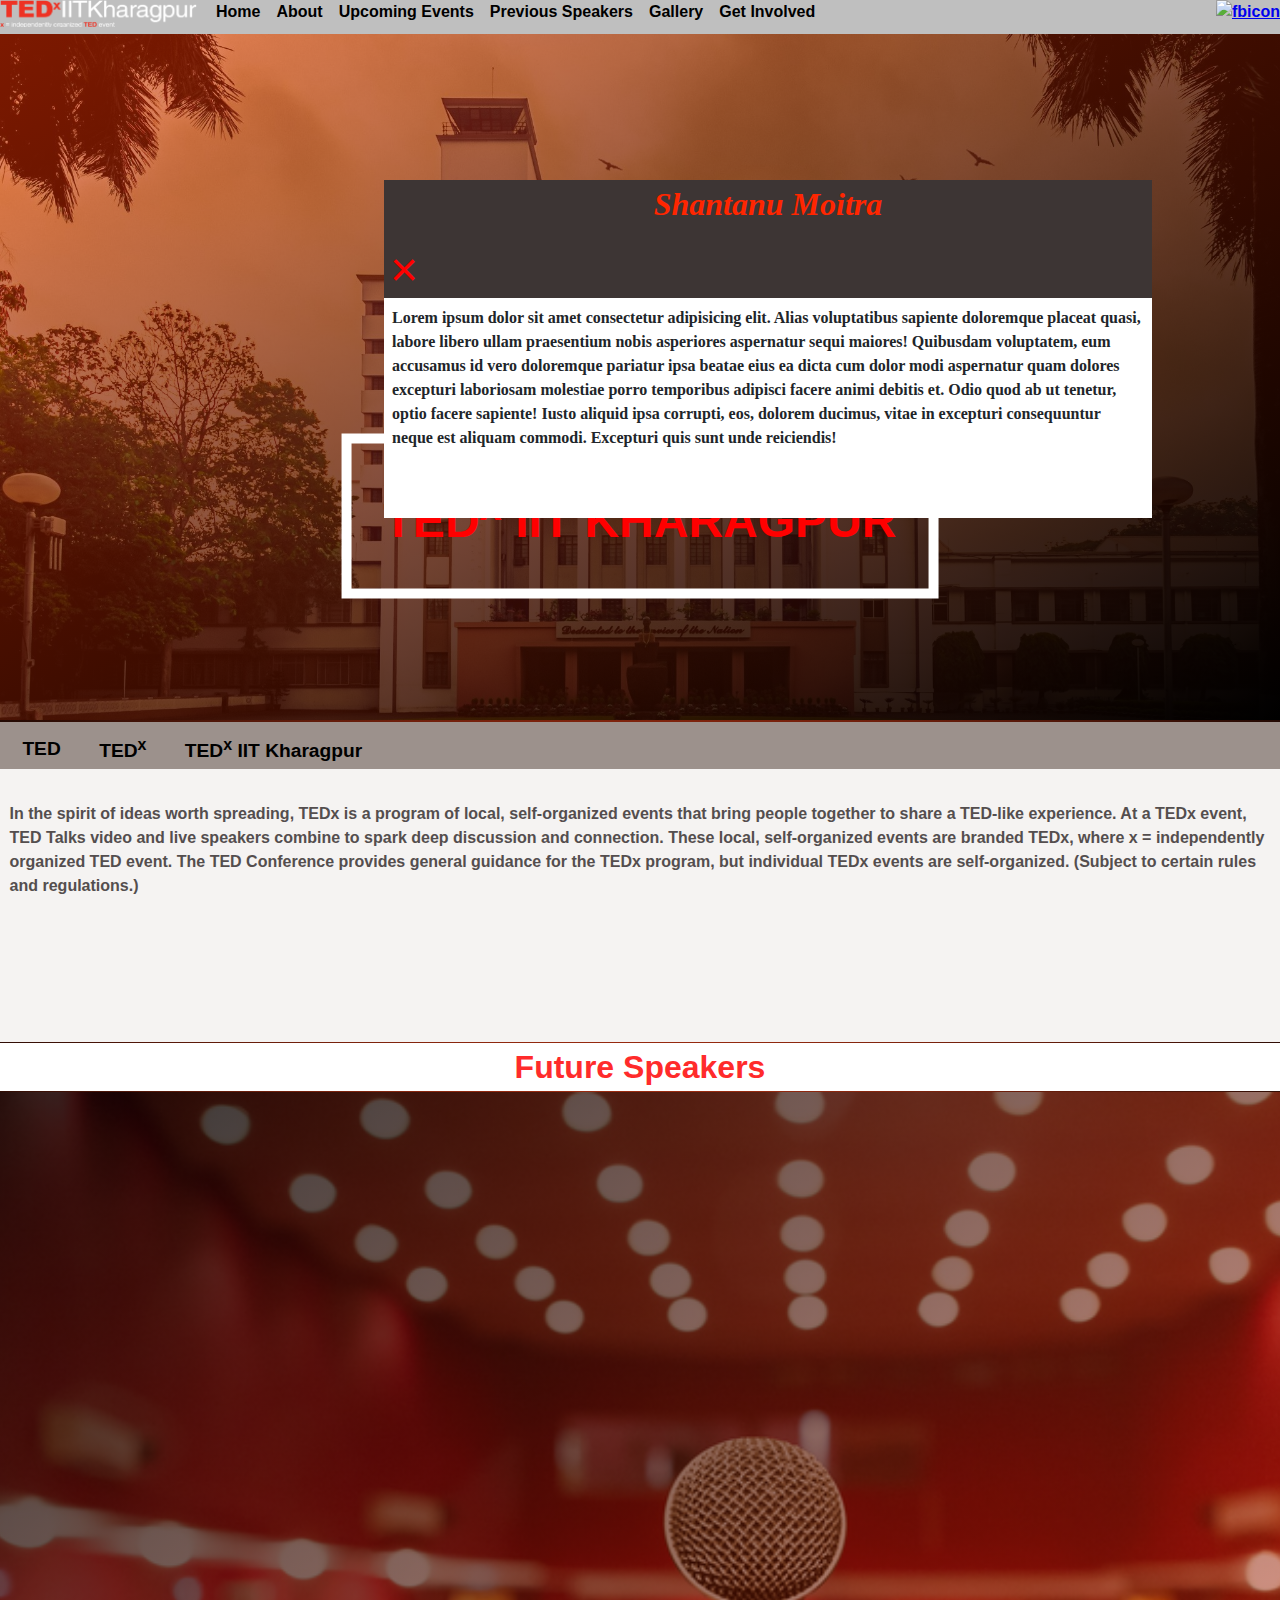
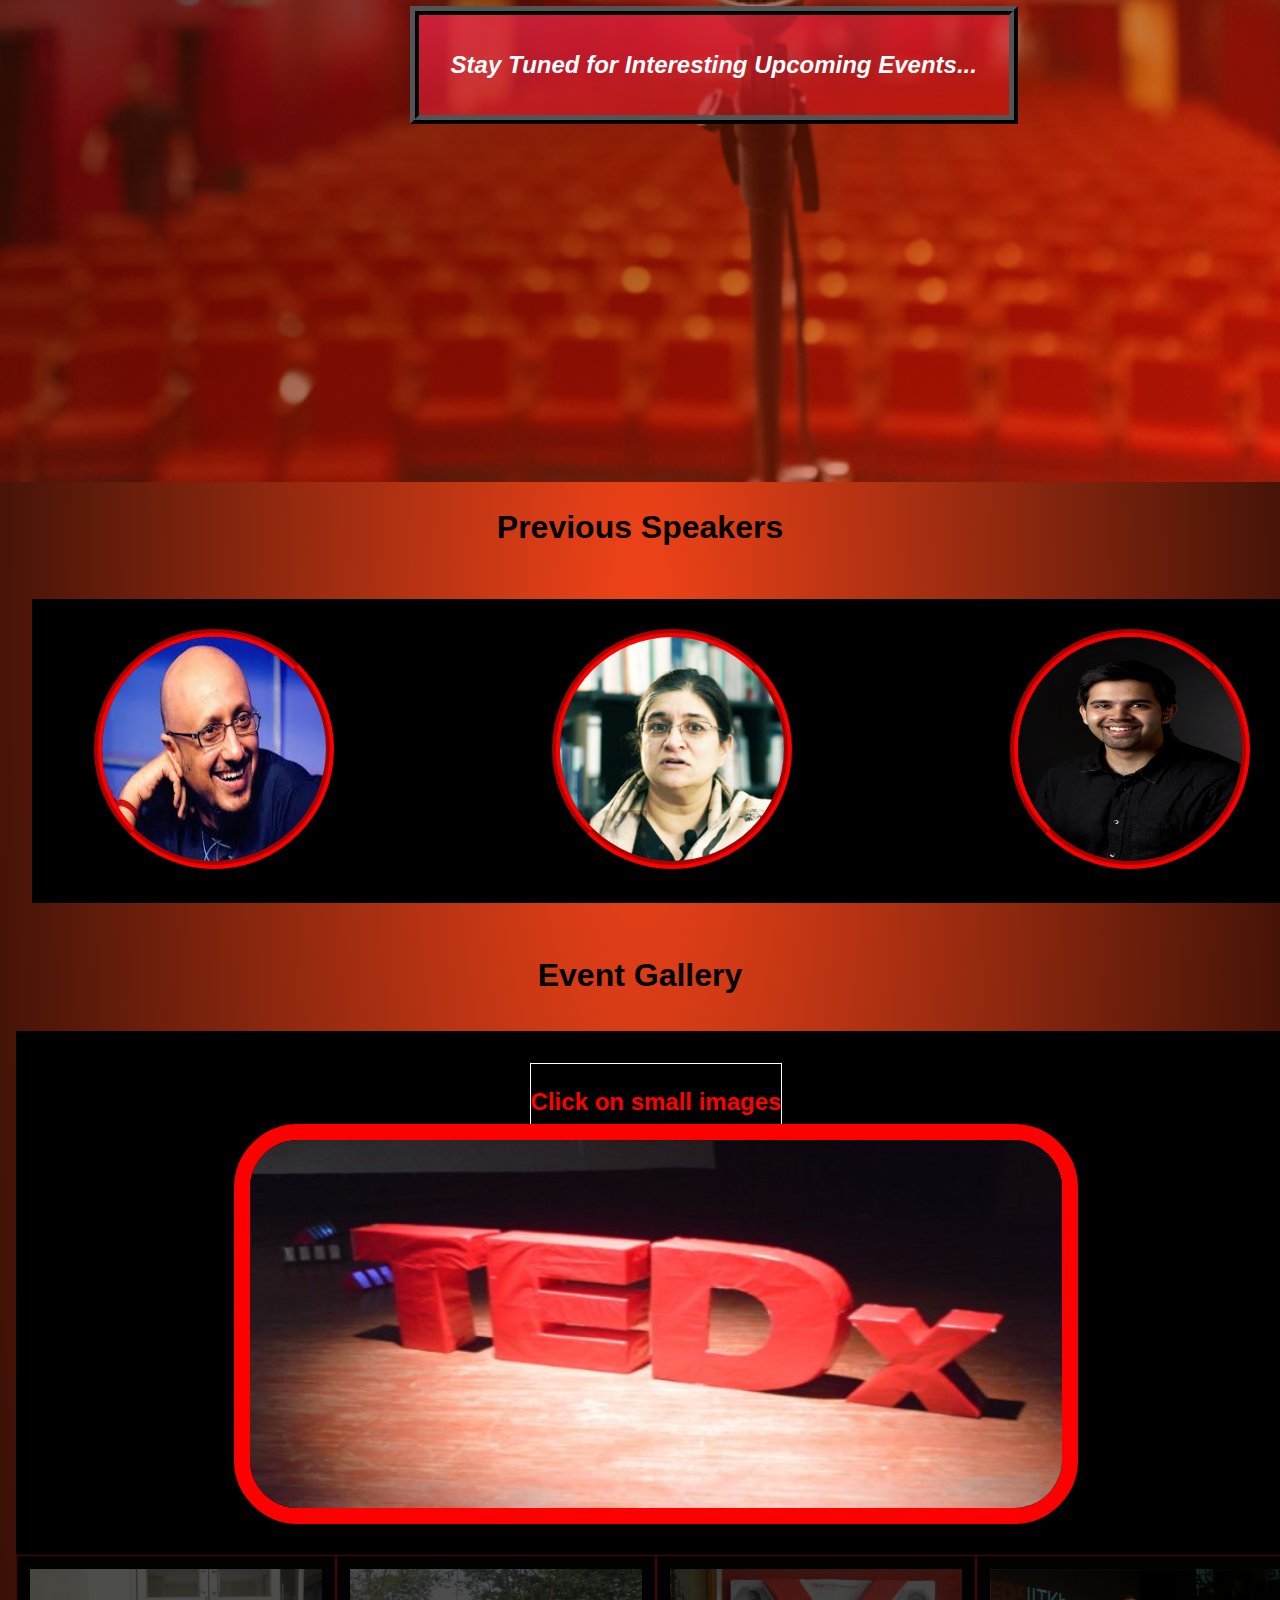
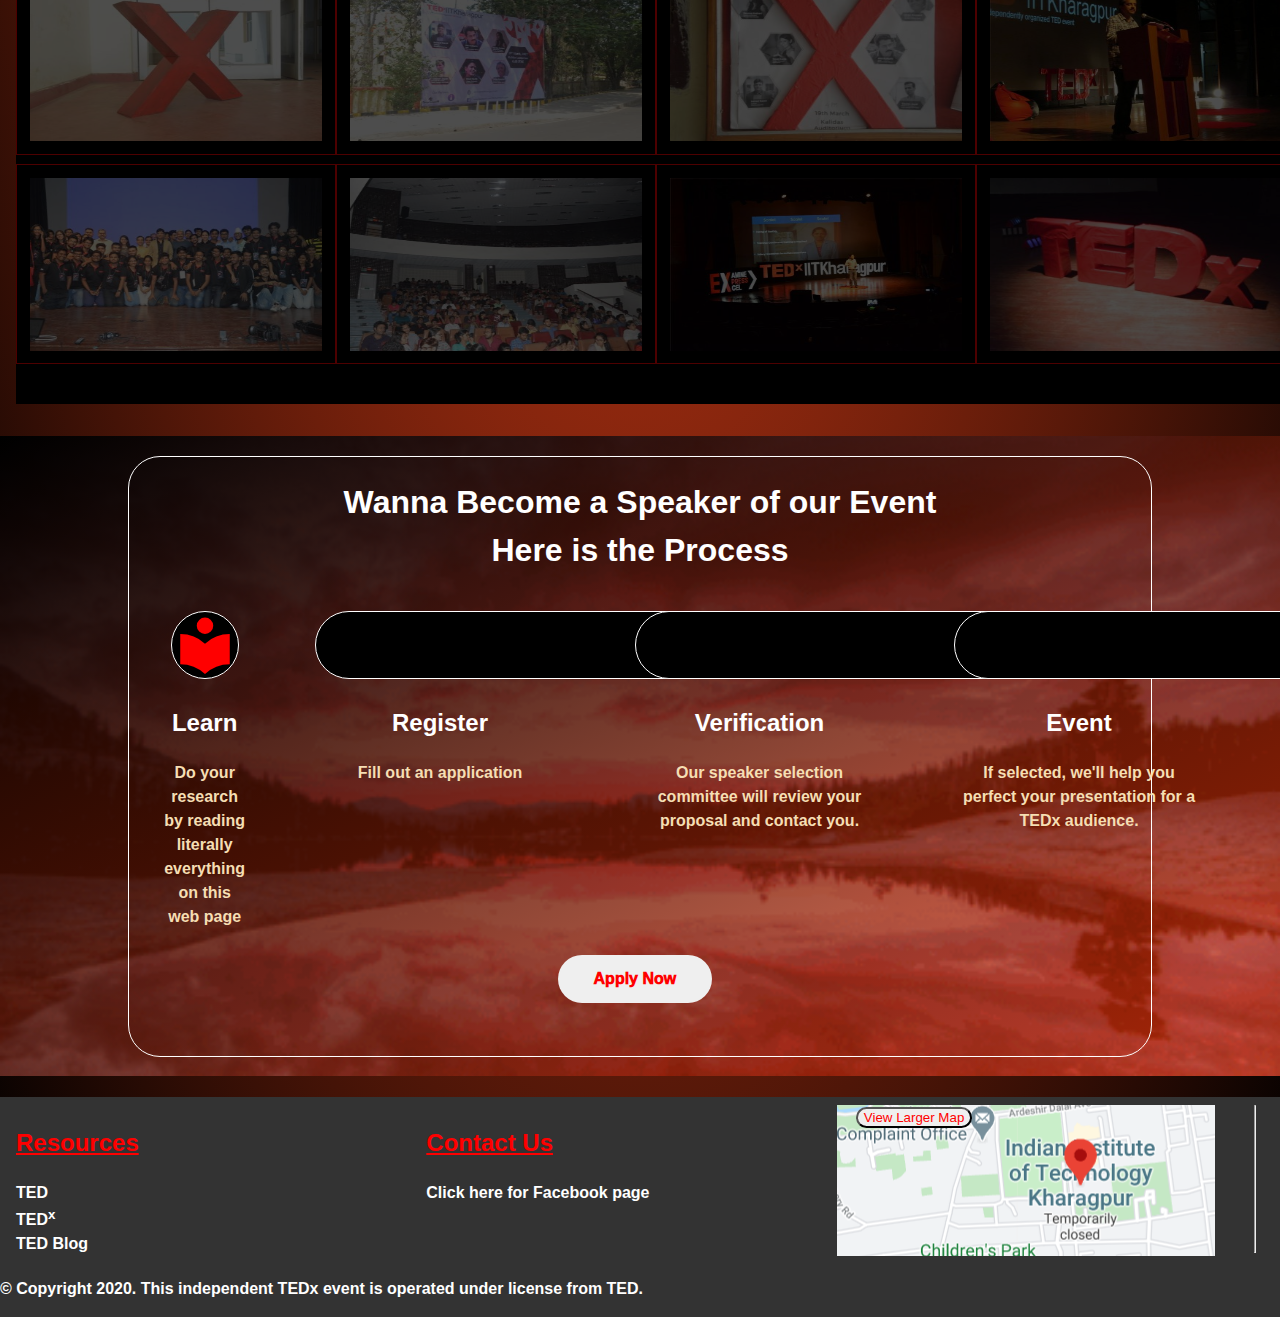
==== index.html @ 4b550d35 "first commit" ====
<!DOCTYPE html>
<html>
<head>
     <meta name="theme-color" content="#a51e15" />
	<meta charset = "UTF-8"/>
	<meta http-equiv = "X-UA-Compatible" content = "ie-edge"/>
	<meta name="viewport" content="width=device-width, initial-scale=1.0, maximum-scale=1.0, user-scalable=no">
	<title>TEDxIITKharagpur DemoSite | 2020</title>
     <link rel="icon" href="images/favicon.png" type="image/gif" sizes="16x16">
	<link rel="stylesheet" type="text/css" href="wcss/assignment.css">

	<link rel="stylesheet" href="https://fonts.googleapis.com/icon?family=Material+Icons">
</head>
<body>
    <div class="navibar">
        <a class="navbar-logo" href="#home"><img width="200" src="images/logo.png" alt="logo for TEDx" title="TEDxIITKharagpur"></a>


		<a href="#home">Home</a>
		<a href="#about">About</a>
		<a href="#futprod">Upcoming Events</a> 
		<a href="#sp">Previous Speakers</a>
		<a href="#galry">Gallery</a>
		<a href ="#getin">Get Involved</a>
		 <a href="https://www.facebook.com/TEDxIITKharagpur/" style="float:right"class="navlinks"><img width = "40" height="30" src="https://image.flaticon.com/icons/svg/124/124010.svg" alt = "fbicon"></a>
	</div>
	<div class = "homepg" id = "home">
		<div class ="homehead" >TED<sup>x</sup> IIT KHARAGPUR </div>

	</div>


	<section class = "aboutpg" id = "about">
		<div class = "aboutheader">
			<button onclick = "displayAbout1()" class="abouttitle" id = "t1">
				<b>TED</b>
			</button>
			<button onclick = "displayAbout2()" class="abouttitle" id = "t2">
				<b>TED<sup>x</sup></b>
			</button>
			<button onclick = "displayAbout3()" class="abouttitle" id = "t3">
				<b>TED<sup>x</sup> IIT Kharagpur</b>
			</button>
			<div class="infotext" id = "info">
				<div class="aboutinfo1" id = "info1">
					<p>TED is a nonprofit organization devoted to Ideas Worth Spreading. Started as a four-day conference in California 30 years ago, TED has grown to support its mission with multiple initiatives. The two annual TED Conferences invite the world's leading thinkers and doers to speak for 18 minutes or less. Many of these talks are then made available, free, at TED.com. TED speakers have included Bill Gates, Jane Goodall, Elizabeth Gilbert, Sir Richard Branson, Nandan Nilekani, Philippe Starck, Ngozi Okonjo-Iweala, Sal Khan and Daniel Kahneman.</p>
				</div>
				<div class="aboutinfo2" id = "info2">
					<p>In the spirit of ideas worth spreading, TEDx is a program of local, self-organized events that bring people together to share a TED-like experience. At a TEDx event, TED Talks video and live speakers combine to spark deep discussion and connection. These local, self-organized events are branded TEDx, where x = independently organized TED event. The TED Conference provides general guidance for the TEDx program, but individual TEDx events are self-organized. (Subject to certain rules and regulations.)</p>
				</div>
				<div class="aboutinfo3" id = "info3">
					<p>In the spirit of ideas worth spreading, TED has created a program called TEDx. TEDx is a program of local, self-organized events that bring people together to share a TED-like experience. Our event is called TEDxIITKharagpur, where x = independently organized TED event. At our TEDxIITKharagpur event, TED Talks video and live speakers will combine to spark deep discussion and connection in a small group. The TED Conference provides general guidance for the TEDx program, but individual TEDx events, including ours, are self-organized.<br><span style ="color:red"><b>TED<sup>x</sup> IIT KGP</b></span></p>
				</div>
			</div>
		</div>
	</section>

	<div class = "heading" style= "color:#ff2b2b;background-color: white; margin:-1.28rem 0"><h1>Future Speakers</h1></div>
	<section class = "futureSpeakers" id = "futprod">
		<div class = "fut_txt">Stay Tuned for Interesting Upcoming Events...</div>
	</section>

	<!--Speakers-->
	<div class="popupbox" id = "pop1">
		<div class="popup ">
			<div class="popheader">
				<div class="poptitle"><b><i>Shantanu Moitra</i></b></div>
				<button class="closepop">&times;</button>
			</div>
			<div class="poprow">Lorem ipsum dolor sit amet consectetur adipisicing elit. Alias voluptatibus sapiente doloremque placeat quasi, labore libero ullam praesentium nobis asperiores aspernatur sequi maiores! Quibusdam voluptatem, eum accusamus id vero doloremque pariatur ipsa beatae eius ea dicta cum dolor modi aspernatur quam dolores excepturi laboriosam molestiae porro temporibus adipisci facere animi debitis et. Odio quod ab ut tenetur, optio facere sapiente! Iusto aliquid ipsa corrupti, eos, dolorem ducimus, vitae in excepturi consequuntur neque est aliquam commodi. Excepturi quis sunt unde reiciendis!</div>
		</div>
	</div>
	<p></p>
	<div class = "heading"><h1>Previous Speakers</h1></div>
	<section class = "speakers" id = "sp">
		<a href = "#pop1">
		<button class = "spcard" onclick = "popup1()">
		 <figure class = "spimgpg">
			<img class = "spimg" src = "images/sp1.jpg">
			<figcaption class = "spcaption">
				<b><i>Shantanu Moitra<br></i></b>Bollywood Music Composer 
			</figcaption>
		</figure>
		</button>
		</a>
		<a href = "#pop2">
		<button class = "spcard" onclick = "popup2()">
		<figure class = "spimgpg">
			<img class = "spimg" src = "images/sp3.jpg">
			<figcaption class = "spcaption">
				<b><i>Puja Marwaha</i></b><br>CEO, Child Rights and You(CRY)
			</figcaption>
		</figure>
		</button>
		</a>
		<a href = "#pop3">
		<button class = "spcard"onclick = "popup3()">
		<figure class = "spimgpg">
			<img class = "spimg" src = "images/sp2.jpg">
			<figcaption class = "spcaption">
				<b><i>Dr.Jagdish Chaturvedi</i></b><br>Medical Innovator
			</figcaption>
		</figure>
		</button>
		</a>
	</section>



	<div class = "heading"><h1>Event Gallery</h1></div>
	<section class = "gallery" id = "galry">
	<div class="gallerybimg" id = "galry">
		<div class="galtext"><h2 style = "color:#ff0000">Click on small images</h2></div>
		<img src = "images/gallery8big.jpg" alt = "gallery photos" class= "gallerydispimg"> 
	</div>
	<a href = "#galry">
	<div class = "row">
		<img src = "images/gallery1small.jpg" alt = "gallery photos" >
		<img src = "images/gallery2small.jpg" alt = "gallery photos" >
		<img src = "images/gallery3small.jpg" alt = "gallery photos" >
		<img src = "images/gallery4small.jpg" alt = "gallery photos" >
	</div>
	<div class = "row">
		<img src = "images/gallery5small.jpg" alt = "gallery photos" >
		<img src = "images/gallery6small.jpg" alt = "gallery photos" >
		<img src = "images/gallery7small.jpg" alt = "gallery photos" >
		<img src = "images/gallery8small.jpg" alt = "gallery photos" >
	</div>
	</a>


	</section>


	<section class = "involvepg" id = "getin">
		<div class="innerbox">
			<div class = "heading" style="color:white"><h1>Wanna Become a Speaker of our Event<br><span>Here is the Process</span></h1></div>
			<div class="irow">
				<div class="icol">
					<i class = "material-icons iconstyle " style = "color:red;font-size: 66px;">local_library</i>
					<h2 style="color:white">Learn</h2>
					<p style = "color:wheat">Do your research by reading literally everything on this web page</p>
				</div>
				<div class="icol">
					<i class = "material-icons iconstyle " style = "color:red;font-size: 66px;">post_add</i>
					<h2 style="color:white">Register</h2>
					<p style = "color:wheat">Fill out an application</p>
				</div>
				<div class="icol">
					<i class = "material-icons iconstyle " style = "color:red;font-size: 66px;">how_to_reg</i>
					<h2 style="color:white">Verification</h2>
					<p style = "color:wheat">Our speaker selection committee will review your proposal and contact you.</p>
				</div>
				<div class="icol">
					<i class = "material-icons iconstyle " style = "color:red;font-size: 66px;">emoji_people</i>
					<h2 style="color:white">Event</h2>
					<p style = "color:wheat">If selected, we'll help you perfect your presentation for a TEDx audience.</p>
				</div>
			</div>
			<a href = "#futprod"><button class="applybutton">Apply now</button></a>
		</div>
		
	</section> 

	<section class = "footerpg">
		<div class = "footer">
		<h2 style = "color:#ff0000"><u>Resources</u></h2>
		<a href = "https://www.ted.com/" target ="_blank" class = "footlinks"><b>TED</b></a><br>
		<a href = "https://www.ted.com/about/programs-initiatives/tedx-program" target ="_blank" class = "footlinks"><b>TED<sup>x</sup></b></a><br>
		<a href = "https://blog.ted.com/" target ="_blank"class = "footlinks" ><b>TED Blog</b></a>
		</div><br>
		<div class = "footer">
		<h2 style = "color:#ff0000"><u>Contact Us</u></h2>
		<a href = "https://www.facebook.com/TEDxIITKharagpur/" style="text-decoration:none;color:white"><b>Click here for Facebook page</b></a>
		</div>
		<div class = "footer footimg">
			<a href= "https://www.google.com/maps/place/Indian+Institute+of+Technology+Kharagpur/@22.314927,87.310531,14z/data=!4m5!3m4!1s0x0:0x6f2f20dd0c0d6793!8m2!3d22.3149274!4d87.3105311?hl=en-US", target = "_blank", style="text-decoration:none;color:white"> <button class = "mapbutton">View Larger Map</button></a>
		</div>
		<hr>
		<p style = "color:white"><b>© Copyright 2020. This independent TEDx event is operated under license from TED.</b></p>
	</section>



	<script type = "text/javascript" src = "js/gallery.js"></script>
	<script type = "text/javascript" src = "js/aboutpg.js"></script>
	<script type = "text/javascript" src = "js/popup.js"></script>
</body>
</html>
---- wcss/assignment.css ----
html{
scroll-behavior: smooth;
}
*, ::after, ::before {
	box-sizing: border-box;
 }
body {
	width:100%;
margin: 0;
font-family: -apple-system,BlinkMacSystemFont,"Segoe UI",Roboto,"Helvetica Neue",Arial,sans-serif,"Apple Color Emoji","Segoe UI Emoji","Segoe UI Symbol";
font-size: 1rem;
font-weight: 600;
line-height: 1.5;
color: #212529;
text-align: left;
background-image:radial-gradient(#ff471a -5%,rgb(0, 0, 0));
background-repeat: no-repeat;
overflow-x: hidden;
height:auto;

 }
 .navibar{
 overflow-x: hidden;
 backface-visibility: hidden;
 z-index:10;
 background-color: #bfbfbf;
 position:fixed;
 width:100%;
 }
 .navibar a:not(:last-child)
 {
display: block;
text-align: center;
 text-decoration: none;
 color: black;
 text-emphasis: bold;
 font-weight: bold;
 font-style: "Arial Black", Gadget, sans-serif;
 float:left;
 margin-right: 1rem;
}
.navibar a:last-child
{
margin-left:-5rem;
}
 .navibar a:hover:not(:last-child):not(:first-child)
{
padding-top:0.1rem;
border-bottom: 4px solid black;
border-radius:100px;
}
.navibar a:active
{
border: none;
}
.homepg
{
background-image:repeating-linear-gradient(to right bottom,
rgba(255, 51, 0,0.5),
rgba(0, 0, 0,1)), url('../images/home.jpg');
background-repeat:no-repeat;
background-size: cover;
background-position:top;
height:45rem;
width:100%;
position:static;
}
.homehead
{
position: absolute;
color:red;
top:50%;
left: 50%;
transform:translate(-50%,-10%);
font-size:3rem;
border: 10px solid white;
padding:2rem;
text-align: center;
}




.aboutpg
{
	width:100%;
	height:20rem;
	background-color:#f5f3f2;
	position: relative;
}
.aboutheader
{
	display:flex;
	height:15%;
	margin: 0.1rem 0 1rem 0;
	background-color:#9c918c;
	border-bottom: 0.01rem solid #f5f3f2 ;
}
.abouttitle
{
	outline:none;
	border:none;
	background-color:#9c918c;
	font-size:1.2rem;
	cursor:pointer;
	margin-top: 0.5rem;
	margin-left: 0.4rem;
	padding:0 1rem;
	transition: all 0.3s ease;
	
}

.abouttitle:hover{
	color:red;
	background-color: #f5f3f2;
	border-top: 0.01rem solid black;
	border-left: 0.01rem solid black;
	border-right: 0.01rem solid black;
	border-bottom:0.01rem solid #f5f3f2;
	border-top-left-radius:0.6rem;
	border-top-right-radius:0.6rem ;
}
.infotext
{
	font-size: 1rem;
	display:flex;
	position:absolute;
	top:10%;
	color:#544e4e;
	margin:2rem 0.6rem;
}
.aboutinfo1
{
	display:none;
}
.aboutinfo2
{
	
}
.aboutinfo3
{
	display:none;
}



.futureSpeakers
{
width:100%;
height:110vh;
background-image:repeating-linear-gradient(to right bottom,
rgba(0, 0, 0,0.8),rgba(255, 51, 0,0.4)
), url("../images/futsp.jpg");
background-repeat:no-repeat;
background-size: cover;
background-position:center;
position: relative;
}
.fut_txt
{
position: absolute;
top: 52%;
left:32%;
color:white;
background-image: linear-gradient(to right bottom,
rgba(233, 38, 71, 0.8),rgba(226, 15, 15, 0.4));
font-style: italic;
font-size:1.5rem;
border: 0.6rem ridge black;
text-align:center;
padding:2rem;
}

		/* ------- Speakers Section css code
								-----------*/

.speakers
{
width:100%;
max-height:424rem;
margin:3rem 2rem 3rem 2rem;
box-shadow: none;
display:flex;
flex-shrink: 1;
flex-wrap: wrap;
justify-content: space-between;
background-color:black;
}
.heading
{
	color:rgb(0, 0, 0);
	font-family:Verdana, Arial, Helvetica, sans-serif;
	text-align:center;
	transition: all 0.2s ease 0s;
}
.heading:hover
{
	letter-spacing: 0.12rem;
}
.spcard
{
	outline: none;
	background-color: black;
	border:none;
float:left;
margin: 1rem;
overflow: hidden;
position: relative;
transition: all 0.3s ease 0s;
}
.spimgpg
{
 /*position: relative;*/
}
.spcard .spimg
{
border: 0.5rem groove red;
width: 15rem;
height:15rem;
border-radius:10rem;

}
.spcard:hover .spimg
{
border: 0.6rem groove #cc0000;
border-radius:3rem;
transform:scale(0.9);
}
.popupbox{
	position:fixed;
	top:20%;
	left:30%;
	width:60vw;
	height:35vh;
	z-index:100;
	
}
.popup
{
	
	height:100%;
	width: 100%;
	background-color:#3d3534 ;
	z-index:100;
}
.poptitle
{
	text-align:center;
	color:#ff2600;
	font-size:2rem;
	margin-bottom:0.8rem;
	font-family:  Medium sans-serif;
}
.closepop
{
	border:none;
	outline:none;
	font-size: 3rem;
	background-color:#3d3534 ;
	color:red;
}
.poprow
{
	height:70%;
	background-color: white;
	padding:0.5rem;
	font-family: cursive;
}
.spcaption
{
display:block;
width: 120%;
height:auto;
opacity:0;
position: absolute;
top:50%;
left:-10%;
background-color:red;
color:white;
text-align:center;
border: 0.3rem solid white;
backface-visibility: hidden;
transition: all 0.2s ease-out 0s;

}
.spimgpg:hover .spcaption
{
	opacity:1;
	transform:translate(0,180%);
}

.gallery
{
	background-color: black;
	width:100%;
	margin: 2rem 1rem;
	padding-top:2rem;
}
.galtext{
	display:flex;
	border:0.01rem solid white;
	margin-bottom:-1rem;


}
.gallerybimg
{

	display:flex;
	flex-direction: column;
	justify-content: center;
	align-items: center;
	padding-bottom: 1rem;
}
.gallerydispimg
{

	width:66%;
	height:25rem;
	border: 1rem solid red;
	border-radius:4rem;
}
.row
{
display:flex;
flex-direction: row;
padding-bottom:2.5rem;
}
.row:not(:last-child)
{
	margin-bottom:-1.9rem;
	padding-top:0.9rem;
}
.row img
{
height:200px;
flex-grow: 0.8;
 cursor: pointer;
 padding:0.8rem;
 opacity:0.3;
 transition:opacity 0.3s ease;
 border: 0.01rem solid red;
}
.row img:hover
{
	opacity:1;
}
.involvepg
{
	width:100%;
	height:40rem;
	background-image:repeating-linear-gradient(to right bottom,
	rgba(0, 0, 0,1),rgba(255, 51, 0,0.6)
	), url("../images/ted.gif");
	background-repeat: no-repeat;
	background-position: top;
	background-size: cover;
	margin-bottom:1.3rem;
	position: relative;
}
.innerbox
{
	position: absolute;
	top:3%;
	left:10%;
	height:94%;
	width:80%;
	border: 0.1rem solid white;
	border-radius: 2rem;
}
.irow
{
	width:100%;
	height:60%;
	display:flex;
	flex-direction:row;
	flex-grow: 1;
	margin-top: 1rem;

}
.icol{
	justify-content: center;
	align-items: center;
	text-align: center;
	width:25%;
	margin:0.8rem 2rem;
	padding:0.2rem;
}
.iconstyle
{
	background-color:black;
	border:0.1rem solid white;
	border-radius:20rem;
}
.applybutton
{
	position: absolute;
	left:42%;
	border:none;
	outline:none;
	width:15%;
	height:8%;
	text-transform: capitalize;
	float:center;
	color:red;
	font-size:medium ;
	font-weight:1000;
	border-radius: 10rem;
}
.applybutton:hover
{
	transform:translateY(-0.8px) scaleX(1.01119);
}
.applybutton:active
{
	transform:translateY(1px);
}
.applybutton::after
{
	content:"";
	display:inline-block;
	width:100%;
	height:100%;
	border-radius: 50px;
	position:absolute;
	transition: all 0.6s ease;
}
.applybutton:hover::after
{
	transform: scaleX(1.6) scaleY(1.2);
	opacity:0;

}


.footerpg
{
	display:flex;
	flex-wrap:wrap;
	flex-shrink: 0;
	background-color: #333333;
	width:100%;
}
.footer{

flex: 0 0 29.555%;
max-width: 33.333333%;
max-height:50%;
flex-direction: column;
margin:0.5rem 1rem 0.3rem 1rem;
}
.footlinks
{
	text-decoration: none;
	color:white;
	padding-bottom:0.8rem;
}
.footlinks:hover{
	color:red;

}
.footimg
{
	background-image: url('../images/map.png');
	background-repeat: no-repeat;
	background-position: left;
	width:100%;
}
.mapbutton
{
	margin-left:1.2rem;
	border-radius:10rem;
	color:red;
}
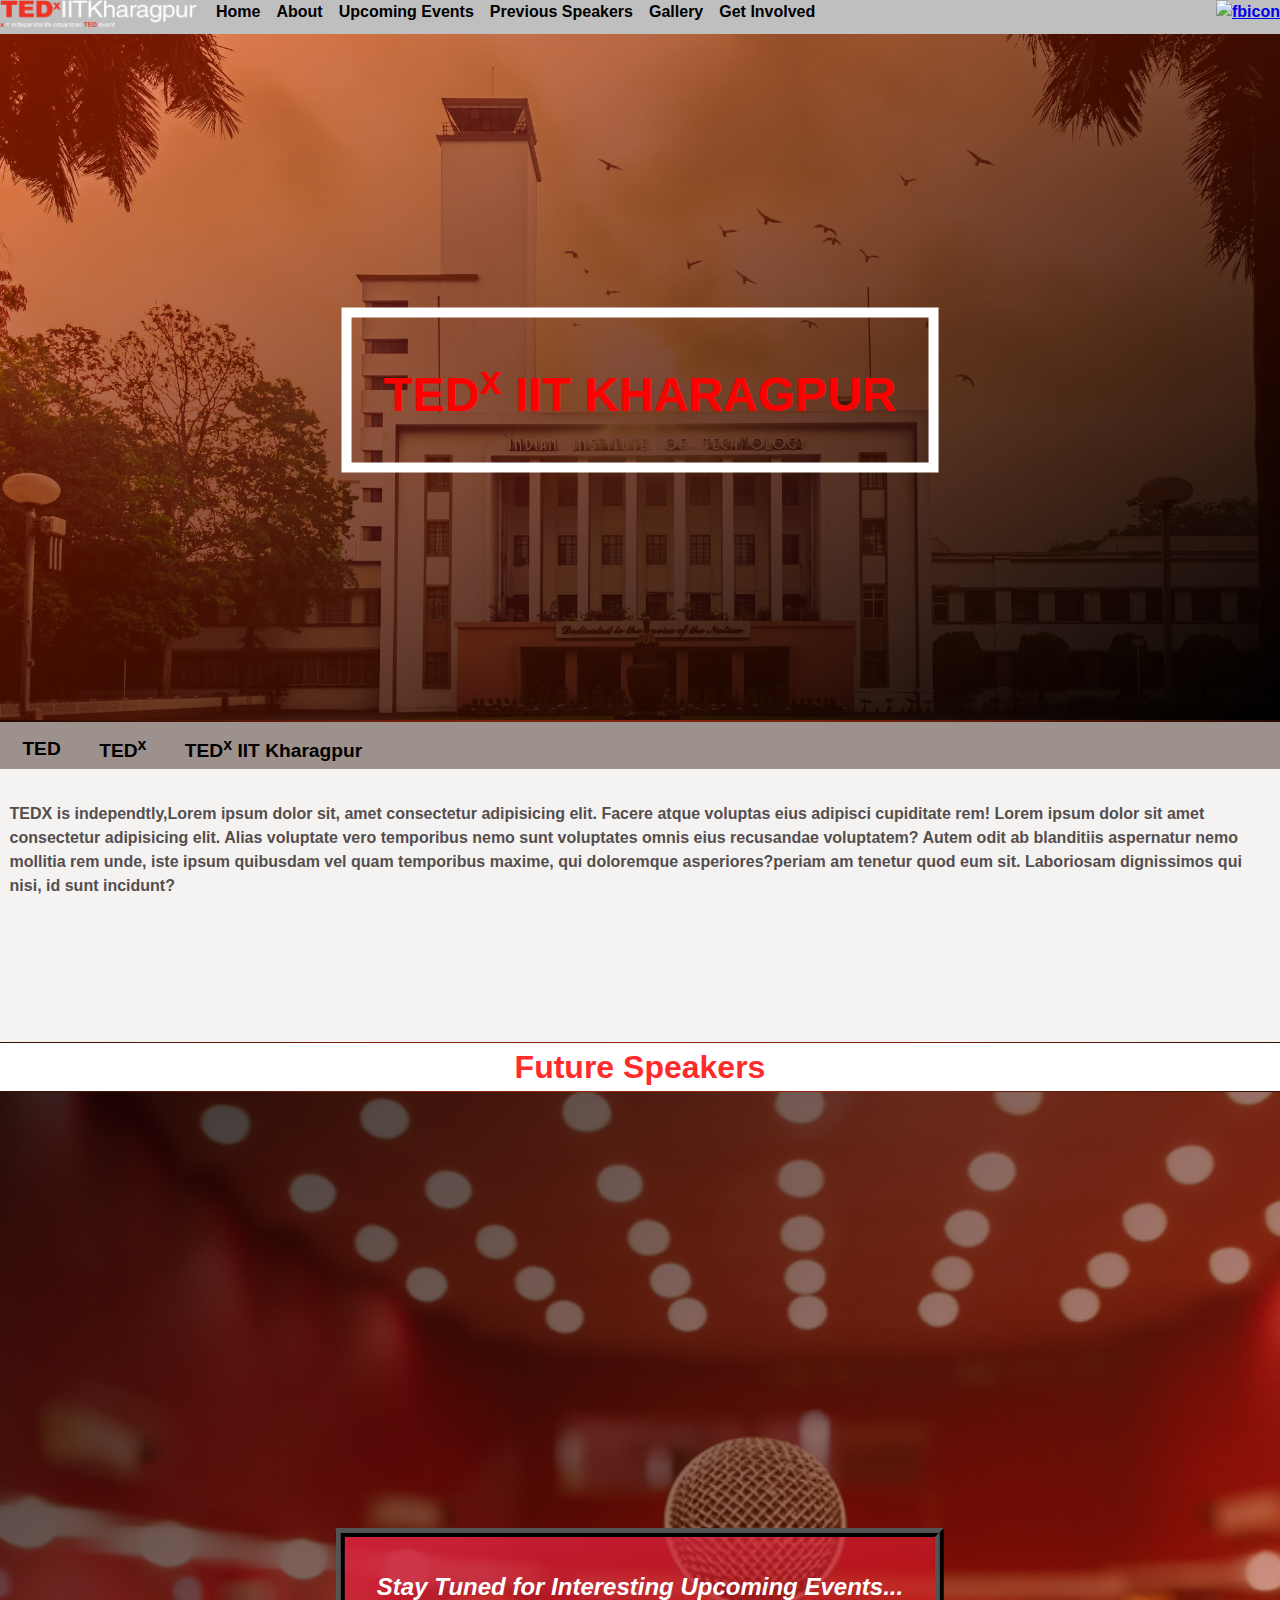
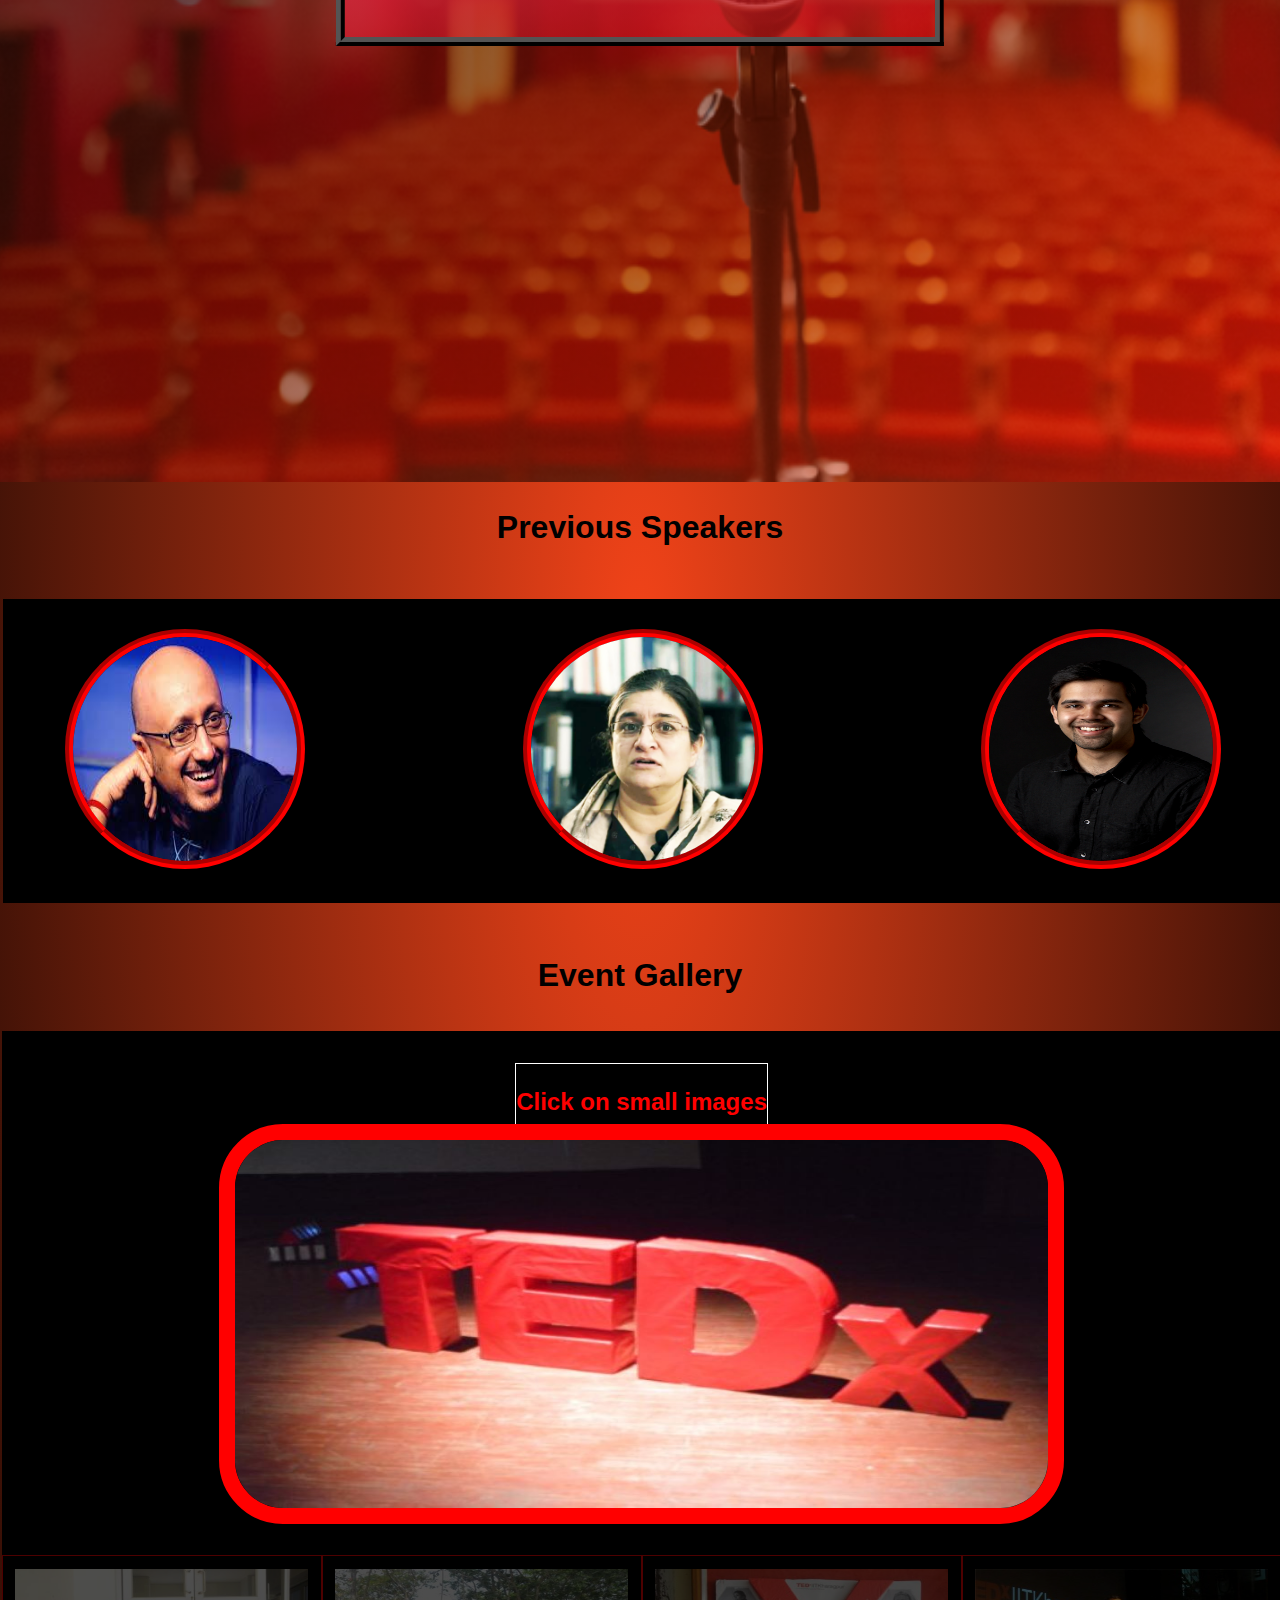
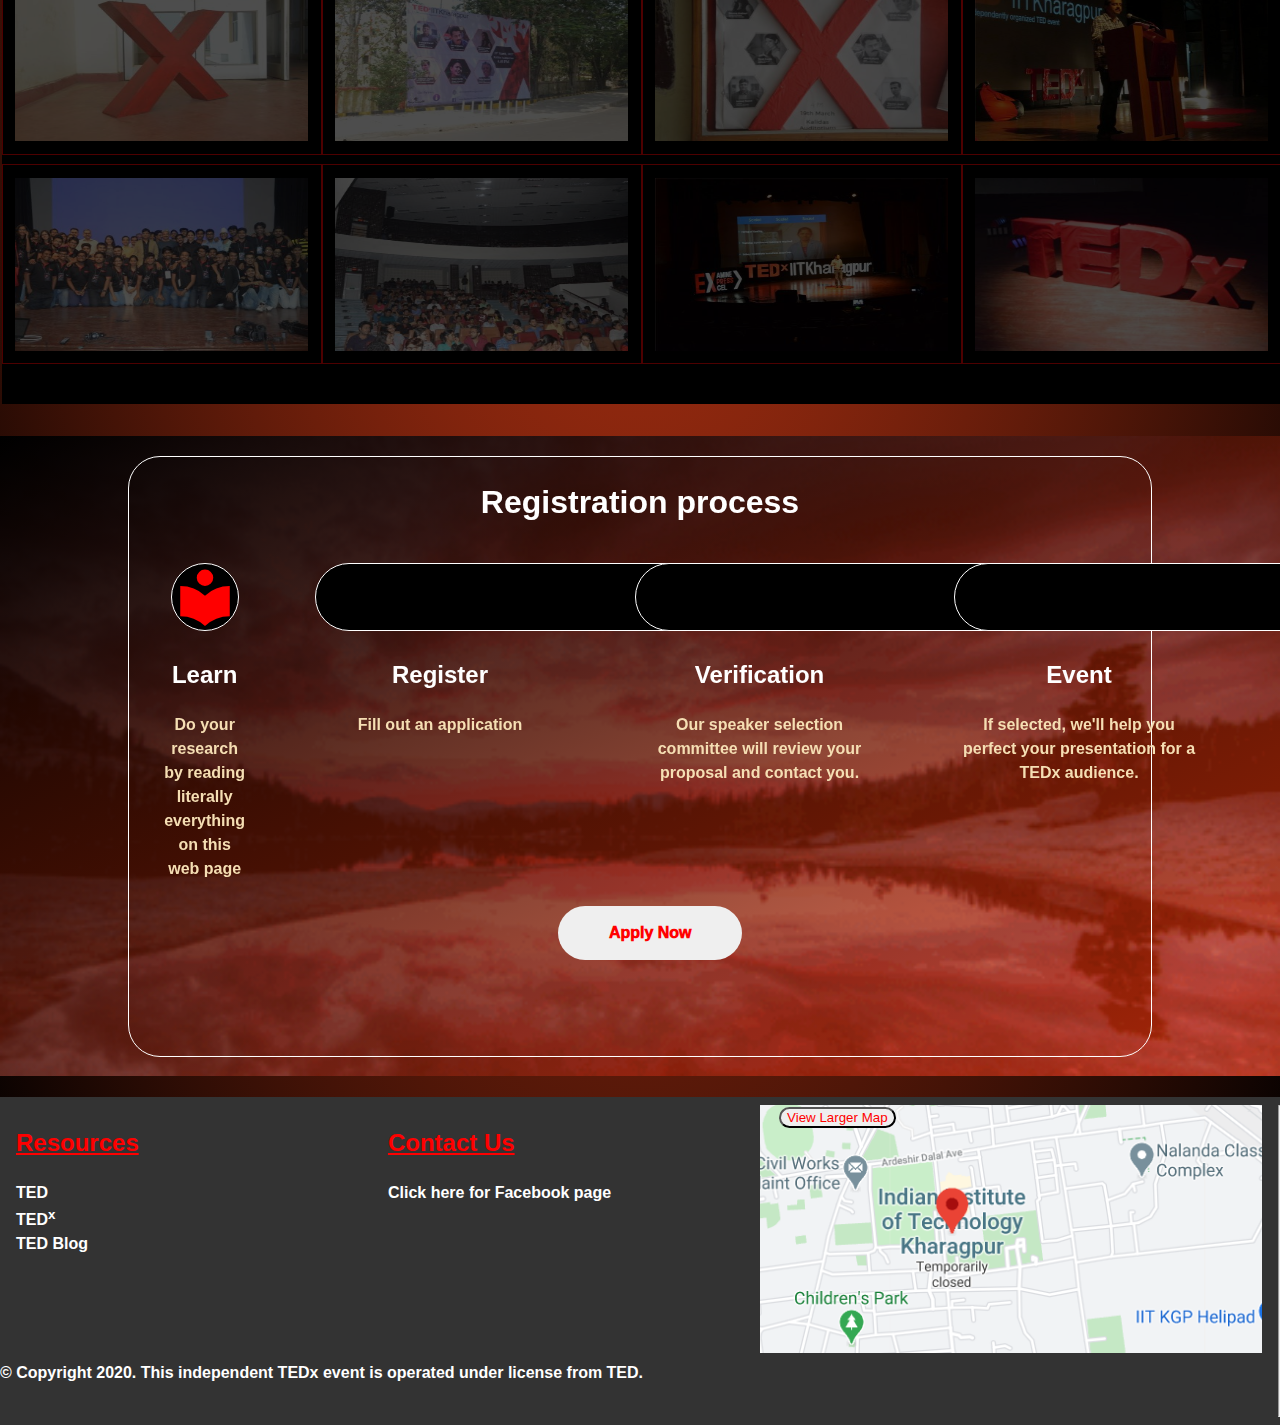
==== commit 9f22aeec: "first commit" ====
--- a/index.html
+++ b/index.html
@@ -43,13 +43,12 @@
 			</button>
 			<div class="infotext" id = "info">
 				<div class="aboutinfo1" id = "info1">
-					<p>TED is a nonprofit organization devoted to Ideas Worth Spreading. Started as a four-day conference in California 30 years ago, TED has grown to support its mission with multiple initiatives. The two annual TED Conferences invite the world's leading thinkers and doers to speak for 18 minutes or less. Many of these talks are then made available, free, at TED.com. TED speakers have included Bill Gates, Jane Goodall, Elizabeth Gilbert, Sir Richard Branson, Nandan Nilekani, Philippe Starck, Ngozi Okonjo-Iweala, Sal Khan and Daniel Kahneman.</p>
-				</div>
-				<div class="aboutinfo2" id = "info2">
-					<p>In the spirit of ideas worth spreading, TEDx is a program of local, self-organized events that bring people together to share a TED-like experience. At a TEDx event, TED Talks video and live speakers combine to spark deep discussion and connection. These local, self-organized events are branded TEDx, where x = independently organized TED event. The TED Conference provides general guidance for the TEDx program, but individual TEDx events are self-organized. (Subject to certain rules and regulations.)</p>
+					<p>TED is a nonprofit organization devoted to Ideas Worth Spreading. Started as a four-day  Lorem ipsum dolor, sit amet consectetur adipisicing elit. Eveniet ipsa accusamus quia optio, repellat maxime dignissimos voluptates saepe quis reiciendis praesentium dolorem sapiente? Nobis architecto perferendis error aperiam officiis, doloremque labore eveniet modi expedita perspiciatis enim magni animi dignissimos distinctio! </p>
+				</div>
+				<div class="aboutinfo2" id = "info2"><p>TEDX is independtly,Lorem ipsum dolor sit, amet consectetur adipisicing elit. Facere atque voluptas eius adipisci cupiditate rem! Lorem ipsum dolor sit amet consectetur adipisicing elit. Alias voluptate vero temporibus nemo sunt voluptates omnis eius recusandae voluptatem? Autem odit ab blanditiis aspernatur nemo mollitia rem unde, iste ipsum quibusdam vel quam temporibus maxime, qui doloremque asperiores?periam am tenetur quod eum sit. Laboriosam dignissimos qui nisi, id sunt incidunt?</p>
 				</div>
 				<div class="aboutinfo3" id = "info3">
-					<p>In the spirit of ideas worth spreading, TED has created a program called TEDx. TEDx is a program of local, self-organized events that bring people together to share a TED-like experience. Our event is called TEDxIITKharagpur, where x = independently organized TED event. At our TEDxIITKharagpur event, TED Talks video and live speakers will combine to spark deep discussion and connection in a small group. The TED Conference provides general guidance for the TEDx program, but individual TEDx events, including ours, are self-organized.<br><span style ="color:red"><b>TED<sup>x</sup> IIT KGP</b></span></p>
+					<p>IIT KGP TEDX,In the spirit of ideas worth spreading, TED has Lorem ipsum dolor sitt ea ipsam nobis ipsum, nullas laboriosam delectus libero suscipit?. At our TEDxIITKharagpur event, TED Talks video and live speakers will combine to spark Conference provides general guidance for the TEDx program, but individual TEDx events, including ours, are self-organized.<br><span style ="color:red"><b>TED<sup>x</sup> IIT KGP</b></span></p>
 				</div>
 			</div>
 		</div>
@@ -61,20 +60,40 @@
 	</section>
 
 	<!--Speakers-->
-	<div class="popupbox" id = "pop1">
+	<div class="modal" id="modal1">
 		<div class="popup ">
 			<div class="popheader">
 				<div class="poptitle"><b><i>Shantanu Moitra</i></b></div>
-				<button class="closepop">&times;</button>
-			</div>
-			<div class="poprow">Lorem ipsum dolor sit amet consectetur adipisicing elit. Alias voluptatibus sapiente doloremque placeat quasi, labore libero ullam praesentium nobis asperiores aspernatur sequi maiores! Quibusdam voluptatem, eum accusamus id vero doloremque pariatur ipsa beatae eius ea dicta cum dolor modi aspernatur quam dolores excepturi laboriosam molestiae porro temporibus adipisci facere animi debitis et. Odio quod ab ut tenetur, optio facere sapiente! Iusto aliquid ipsa corrupti, eos, dolorem ducimus, vitae in excepturi consequuntur neque est aliquam commodi. Excepturi quis sunt unde reiciendis!</div>
-		</div>
-	</div>
-	<p></p>
+				<button data-close-button class="closepop">&times;</button>
+			</div>
+			<div class="poprow"> <i>Bollywood Music Composer</i><br>adipisicing elit. Alias voluptatibus sapiente doloremque placeat quasi, labore libero ullam praesentium nobis asperiores aspernatur sequi maiores! Quibusdam voluptatem, eum accusamus id vero doloremque pariatur ipsa beatae eius ea dicta cum dolor modi aspernatur quam dolores excepturi laboriosam molestiae porro temporibus adipisci facere animi debitis et. Odio quod ab ut tenetur, optio facere sapiente! Iusto aliquid ipsa corrupti, eos, dolorem ducimus, vitae in excepturi consequuntur neque est aliquam commodi. Excepturi quis sunt unde reiciendis!</div>
+		</div>
+	</div>
+	<div class="modal" id="modal2">
+		<div class="popup ">
+			<div class="popheader">
+				<div class="poptitle"><b><i>Puja Marwaha</i></b></div>
+				<button data-close-button class="closepop">&times;</button>
+			</div>
+			<div class="poprow"> <i>CEO, Child Rights and You(CRY)</i><br>adipisicing elit. Alias voluptatibus sapiente doloremque placeat quasi, labore libero ullam praesentium nobis asperiores aspernatur sequi maiores! Quibusdam voluptatem, eum accusamus id vero doloremque pariatur ipsa beatae eius ea dicta cum dolor modi aspernatur quam dolores excepturi laboriosam molestiae porro temporibus adipisci facere animi debitis et. Odio quod ab ut tenetur, optio facere sapiente! Iusto aliquid ipsa corrupti, eos, dolorem ducimus, vitae in excepturi consequuntur neque est aliquam commodi. Excepturi quis sunt unde reiciendis!</div>
+		</div>
+	</div>
+	<div class="modal" id="modal3">
+		<div class="popup ">
+			<div class="popheader">
+				<div class="poptitle"><b><i>Dr.Jagdish Chaturvedi</i></b></div>
+				<button data-close-button class="closepop">&times;</button>
+			</div>
+			<div class="poprow"><i>Medical Innovator</i> <br>adipisicing elit. Alias voluptatibus sapiente doloremque placeat quasi, labore libero ullam praesentium nobis asperiores aspernatur sequi maiores! Quibusdam voluptatem, eum accusamus id vero doloremque pariatur ipsa beatae eius ea dicta cum dolor modi aspernatur quam dolores excepturi laboriosam molestiae porro temporibus adipisci facere animi debitis et. Odio quod ab ut tenetur, optio facere sapiente! Iusto aliquid ipsa corrupti, eos, dolorem ducimus, vitae in excepturi consequuntur neque est aliquam commodi. Excepturi quis sunt unde reiciendis!</div>
+		</div>
+	</div>
+	<div id="overlay">
+
+	</div>
 	<div class = "heading"><h1>Previous Speakers</h1></div>
 	<section class = "speakers" id = "sp">
 		<a href = "#pop1">
-		<button class = "spcard" onclick = "popup1()">
+		<button data-modal-target="#modal1" class = "spcard spbutton" >
 		 <figure class = "spimgpg">
 			<img class = "spimg" src = "images/sp1.jpg">
 			<figcaption class = "spcaption">
@@ -84,7 +103,7 @@
 		</button>
 		</a>
 		<a href = "#pop2">
-		<button class = "spcard" onclick = "popup2()">
+		<button data-modal-target="#modal2" class = "spcard spbutton">
 		<figure class = "spimgpg">
 			<img class = "spimg" src = "images/sp3.jpg">
 			<figcaption class = "spcaption">
@@ -94,7 +113,7 @@
 		</button>
 		</a>
 		<a href = "#pop3">
-		<button class = "spcard"onclick = "popup3()">
+		<button data-modal-target="#modal3" class = "spcard spbutton">
 		<figure class = "spimgpg">
 			<img class = "spimg" src = "images/sp2.jpg">
 			<figcaption class = "spcaption">
@@ -120,7 +139,7 @@
 		<img src = "images/gallery3small.jpg" alt = "gallery photos" >
 		<img src = "images/gallery4small.jpg" alt = "gallery photos" >
 	</div>
-	<div class = "row">
+	<div class = "row rcol">
 		<img src = "images/gallery5small.jpg" alt = "gallery photos" >
 		<img src = "images/gallery6small.jpg" alt = "gallery photos" >
 		<img src = "images/gallery7small.jpg" alt = "gallery photos" >
@@ -134,7 +153,7 @@
 
 	<section class = "involvepg" id = "getin">
 		<div class="innerbox">
-			<div class = "heading" style="color:white"><h1>Wanna Become a Speaker of our Event<br><span>Here is the Process</span></h1></div>
+			<div class = "heading" style="color:white"><h1>Registration process</h1></div>
 			<div class="irow">
 				<div class="icol">
 					<i class = "material-icons iconstyle " style = "color:red;font-size: 66px;">local_library</i>
@@ -177,8 +196,8 @@
 			<a href= "https://www.google.com/maps/place/Indian+Institute+of+Technology+Kharagpur/@22.314927,87.310531,14z/data=!4m5!3m4!1s0x0:0x6f2f20dd0c0d6793!8m2!3d22.3149274!4d87.3105311?hl=en-US", target = "_blank", style="text-decoration:none;color:white"> <button class = "mapbutton">View Larger Map</button></a>
 		</div>
 		<hr>
-		<p style = "color:white"><b>© Copyright 2020. This independent TEDx event is operated under license from TED.</b></p>
-	</section>
+	</section>
+	<p style = "color:white; background-color:  #333333; margin:-4rem 0"><b>© Copyright 2020. This independent TEDx event is operated under license from TED.</b></p>
 
 
 
--- a/wcss/assignment.css
+++ b/wcss/assignment.css
@@ -6,14 +6,14 @@
 	box-sizing: border-box;
  }
 body {
-	width:100%;
+width:100%;
 margin: 0;
 font-family: -apple-system,BlinkMacSystemFont,"Segoe UI",Roboto,"Helvetica Neue",Arial,sans-serif,"Apple Color Emoji","Segoe UI Emoji","Segoe UI Symbol";
 font-size: 1rem;
 font-weight: 600;
 line-height: 1.5;
 color: #212529;
-text-align: left;
+text-align: left;  
 background-image:radial-gradient(#ff471a -5%,rgb(0, 0, 0));
 background-repeat: no-repeat;
 overflow-x: hidden;
@@ -64,13 +64,13 @@
 background-position:top;
 height:45rem;
 width:100%;
-position:static;
+position:relative;
 }
 .homehead
 {
 position: absolute;
 color:red;
-top:50%;
+top:45%;
 left: 50%;
 transform:translate(-50%,-10%);
 font-size:3rem;
@@ -160,8 +160,9 @@
 .fut_txt
 {
 position: absolute;
-top: 52%;
-left:32%;
+top: 50%;
+left:50%;
+transform:translate(-50%,-50%);
 color:white;
 background-image: linear-gradient(to right bottom,
 rgba(233, 38, 71, 0.8),rgba(226, 15, 15, 0.4));
@@ -179,10 +180,9 @@
 {
 width:100%;
 max-height:424rem;
-margin:3rem 2rem 3rem 2rem;
+margin:3rem 0.2rem 3rem 0.2rem;
 box-shadow: none;
 display:flex;
-flex-shrink: 1;
 flex-wrap: wrap;
 justify-content: space-between;
 background-color:black;
@@ -203,11 +203,11 @@
 	outline: none;
 	background-color: black;
 	border:none;
-float:left;
-margin: 1rem;
-overflow: hidden;
-position: relative;
-transition: all 0.3s ease 0s;
+	float:left;
+	margin: 1rem;
+	overflow: hidden;
+	position: relative;
+	transition: all 0.3s ease 0s;
 }
 .spimgpg
 {
@@ -227,15 +227,20 @@
 border-radius:3rem;
 transform:scale(0.9);
 }
-.popupbox{
+.modal{
 	position:fixed;
 	top:20%;
-	left:30%;
+	left:20%;
+	transform: scale(0);
 	width:60vw;
 	height:35vh;
 	z-index:100;
+	max-width: 80%;
 	
 }
+.modal.active {
+	transform: scale(1);
+   }
 .popup
 {
 	
@@ -243,10 +248,18 @@
 	width: 100%;
 	background-color:#3d3534 ;
 	z-index:100;
+	border:0.05rem solid black;
+	border-radius:0.68rem;
+}
+.popheader
+{
+	display:flex;
+	justify-content: space-between;
+	align-items: center;
 }
 .poptitle
 {
-	text-align:center;
+	padding-left:1rem;
 	color:#ff2600;
 	font-size:2rem;
 	margin-bottom:0.8rem;
@@ -255,10 +268,17 @@
 .closepop
 {
 	border:none;
+	cursor:pointer;
 	outline:none;
 	font-size: 3rem;
+	padding-right:1rem;
 	background-color:#3d3534 ;
 	color:red;
+	transition: transform 0.3s ease;
+}
+.closepop:hover{
+	color:#f00e1d;
+	transform: scale(0.855);
 }
 .poprow
 {
@@ -267,19 +287,39 @@
 	padding:0.5rem;
 	font-family: cursive;
 }
+#overlay {
+	position: fixed;
+	opacity: 0;
+	transition: 200ms ease-in-out;
+	top: 0;
+	left: 0;
+	right: 0;
+	bottom: 0;
+	background-color: rgba(0, 0, 0, .5);
+	pointer-events: none;
+   }
+   
+ #overlay.active {
+	opacity: 1;
+	pointer-events: all;
+}
+
+
+
 .spcaption
 {
 display:block;
-width: 120%;
-height:auto;
+width: 80%;
+height:3rem;
 opacity:0;
 position: absolute;
 top:50%;
-left:-10%;
+left:9.8%;
 background-color:red;
 color:white;
 text-align:center;
 border: 0.3rem solid white;
+border-radius:2rem;
 backface-visibility: hidden;
 transition: all 0.2s ease-out 0s;
 
@@ -287,14 +327,14 @@
 .spimgpg:hover .spcaption
 {
 	opacity:1;
-	transform:translate(0,180%);
+	transform:translate(0,140%);
 }
 
 .gallery
 {
 	background-color: black;
 	width:100%;
-	margin: 2rem 1rem;
+	margin: 2rem 0.1rem;
 	padding-top:2rem;
 }
 .galtext{
@@ -335,7 +375,8 @@
 .row img
 {
 height:200px;
-flex-grow: 0.8;
+width:20%;
+flex-grow: 1;
  cursor: pointer;
  padding:0.8rem;
  opacity:0.3;
@@ -372,7 +413,7 @@
 .irow
 {
 	width:100%;
-	height:60%;
+	height:600px;
 	display:flex;
 	flex-direction:row;
 	flex-grow: 1;
@@ -396,11 +437,12 @@
 .applybutton
 {
 	position: absolute;
+	top:75%;
 	left:42%;
 	border:none;
 	outline:none;
-	width:15%;
-	height:8%;
+	width:18%;
+	height:9%;
 	text-transform: capitalize;
 	float:center;
 	color:red;
@@ -437,17 +479,17 @@
 .footerpg
 {
 	display:flex;
-	flex-wrap:wrap;
 	flex-shrink: 0;
+	flex-grow:1;
 	background-color: #333333;
 	width:100%;
+	height:20.5rem;
 }
 .footer{
 
-flex: 0 0 29.555%;
-max-width: 33.333333%;
-max-height:50%;
-flex-direction: column;
+width: 33.33%;
+height: 15.5rem;
+flex-direction: row;
 margin:0.5rem 1rem 0.3rem 1rem;
 }
 .footlinks
@@ -464,12 +506,87 @@
 {
 	background-image: url('../images/map.png');
 	background-repeat: no-repeat;
-	background-position: left;
-	width:100%;
+	background-position:center;
+	background-size: cover;
+	width:39.38rem;
 }
 .mapbutton
 {
 	margin-left:1.2rem;
 	border-radius:10rem;
 	color:red;
+}
+
+
+@media screen and (max-width: 69.38rem) 
+{
+	.spcard
+	{
+		margin: 0.1rem;
+	}
+	.spcard .spimg
+	{
+		width: 9.5rem;
+		height: 9.5rem;
+	}
+	.spcaption
+	{
+		height: 3.35rem;
+	}
+	.spimgpg:hover .spcaption
+	{
+		transform:translate(0,76%);
+	}
+	.row img{
+		flex-grow: 0.36;
+	}
+	.row{
+		flex-wrap:warp;
+	}
+
+}
+@media screen and (max-width: 52.5rem) 
+{
+	.speakers
+	{
+		flex-direction: column;
+		justify-content: center;
+    		align-items: center;	
+	}
+	.spcard{
+		margin-bottom:1.5rem;
+	}
+	.modal{
+		height:auto;
+		max-height:700px;
+	}
+	.involvepg{
+		height:54rem;
+	}
+	.irow
+	{
+		flex-grow: 0;
+		flex-wrap: wrap;
+		justify-content: space-around;
+	}
+	.icol{
+		margin: 0rem 2rem;
+		padding: 0rem
+	}
+	.applybutton
+	{
+		top:86%;
+		width:19%;
+	}
+}
+@media screen and (max-width:38rem)
+{
+	.applybutton
+	{
+		top: 90.1%;
+		left: 37%;
+		width: 30%;
+		height: 7%;
+	 }
+	}
 }